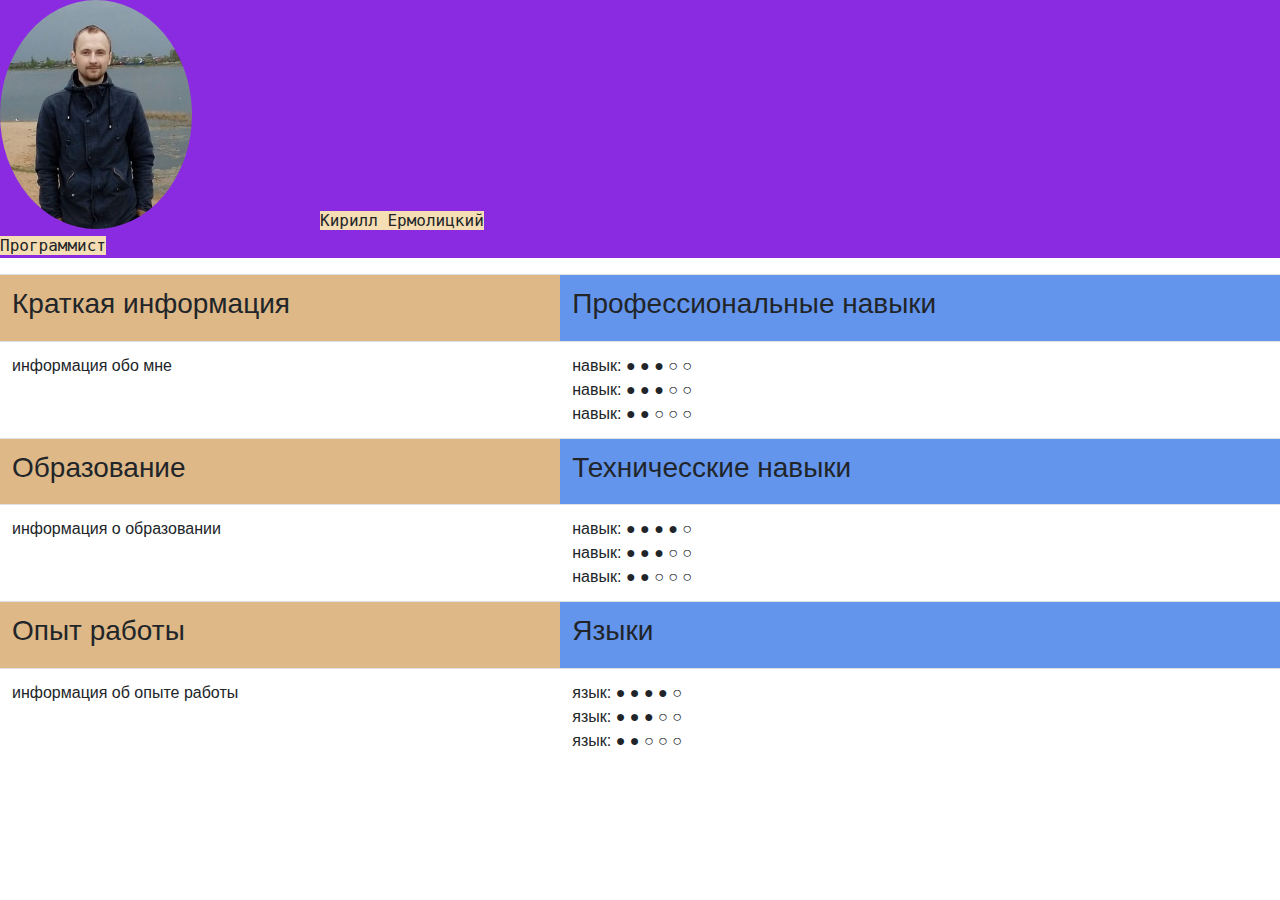
==== HTML/CV/index.html @ 84244f0f "add HTML" ====
<!DOCTYPE html>
<html lang="ru">
<head>
    <link rel="stylesheet" href="https://maxcdn.bootstrapcdn.com/bootstrap/4.0.0/css/bootstrap.min.css" integrity="sha384-Gn5384xqQ1aoWXA+058RXPxPg6fy4IWvTNh0E263XmFcJlSAwiGgFAW/dAiS6JXm" crossorigin="anonymous">
    <link rel="stylesheet" href="style.css">
    <meta charset="UTF-8">
    <title>My CV</title>
</head>
<body>
    <header>
        <p><img src="photo.jpg" alt="Фото"><span id="name">Кирилл Ермолицкий<br>Программист</span></p>
    </header>
    <table class="table" >
        <tr>
            <td class="first">
                <h3>Краткая информация</h3>
            </td>
            <td class= "second">
                <h3>Профессиональные навыки</h3>
            </td>
        </tr>
        <tr>
            <td><p>информация обо мне</p></td>
            <td><span>навык:</span>
            <span>
                &#9679;	&#9679;	&#9679; &#9675;	&#9675;	<br>
                <span>навык:</span>
            <span>
                &#9679;	&#9679;	&#9679; &#9675;	&#9675;	<br>
                <span>навык:</span>
            <span>
                &#9679;	&#9679;	&#9675; &#9675;	&#9675;	<br>
            </span></td>
            
        </tr>
        <tr>
            <td class="first">
                <h3>Образование</h3>
            </td>
            <td class= "second">
                <h3>Техничесские навыки</h3>
            </td>
        </tr>
        <tr>
            <td><p>информация о образовании</p></td>
            <td><span>навык:</span>
            <span>
                &#9679;	&#9679;	&#9679; &#9679;	&#9675;	<br>
                <span>навык:</span>
            <span>
                &#9679;	&#9679;	&#9679; &#9675;	&#9675;	<br>
                <span>навык:</span>
            <span>
                &#9679;	&#9679;	&#9675; &#9675;	&#9675;	<br>
            </span></td>
        </tr>
        <tr>
            <td class="first">
                <h3>Опыт работы</h3>
            </td>
            <td class= "second">
                <h3>Языки</h3>
            </td>
        </tr>
        <tr>
            <td><p>информация об опыте работы</p></td>
            <td><span>язык:</span>
            <span>
                &#9679;	&#9679;	&#9679; &#9679;	&#9675;	<br>
                <span>язык:</span>
            <span>
                &#9679;	&#9679;	&#9679; &#9675;	&#9675;	<br>
                <span>язык:</span>
            <span>
                &#9679;	&#9679;	&#9675; &#9675;	&#9675;	<br>
            </span></td>
        </tr>
    </table>
</body>
</html>
---- HTML/CV/style.css ----
header {
    background: blueviolet;
    line-height: 25px;
}
img {
    vertical-align: text-bottom;
    width: 15%;
    height: 15%;
    border-radius: 50%;
}
#name{
    background: wheat;
    font-family: monospace;
    margin-left: 10%;
}
.table{
    width: 100%;
}

.first {
    background: burlywood;
}
.second {
    background: cornflowerblue;
}
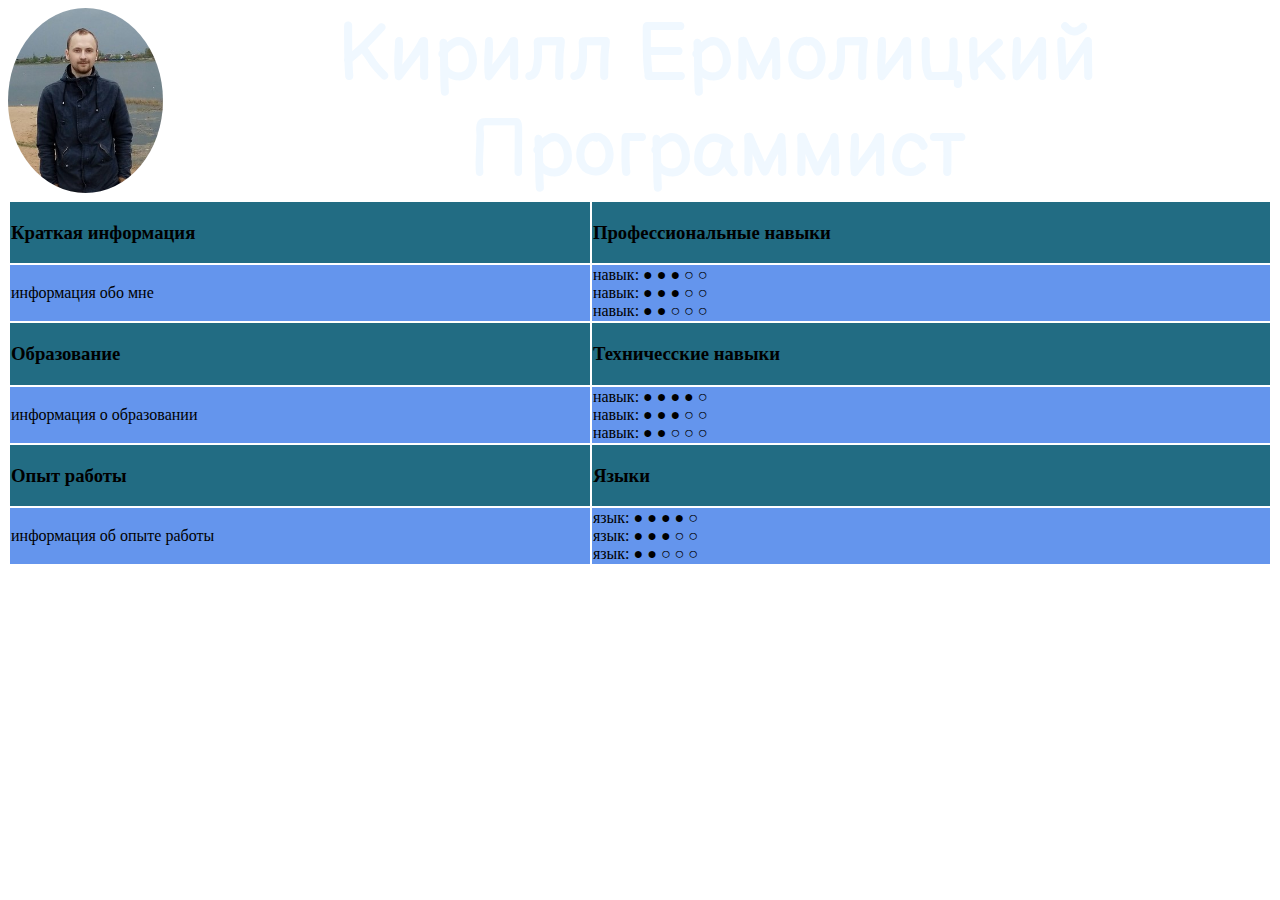
==== commit 5a1e991c: "add countr" ====
--- a/HTML/CV/index.html
+++ b/HTML/CV/index.html
@@ -1,27 +1,32 @@
 <!DOCTYPE html>
 <html lang="ru">
 <head>
-    <link rel="stylesheet" href="https://maxcdn.bootstrapcdn.com/bootstrap/4.0.0/css/bootstrap.min.css" integrity="sha384-Gn5384xqQ1aoWXA+058RXPxPg6fy4IWvTNh0E263XmFcJlSAwiGgFAW/dAiS6JXm" crossorigin="anonymous">
     <link rel="stylesheet" href="style.css">
+    <link href="https://fonts.googleapis.com/css2?family=Balsamiq+Sans&display=swap" rel="stylesheet">
+
     <meta charset="UTF-8">
     <title>My CV</title>
 </head>
 <body>
     <header>
-        <p><img src="photo.jpg" alt="Фото"><span id="name">Кирилл Ермолицкий<br>Программист</span></p>
+        <div>
+            <img src="photo.jpg" alt="Фото">
+        </div>
+        <p id="name">Кирилл Ермолицкий<br>Программист </p>
+        
     </header>
     <table class="table" >
         <tr>
             <td class="first">
                 <h3>Краткая информация</h3>
             </td>
-            <td class= "second">
+            <td class= "first">
                 <h3>Профессиональные навыки</h3>
             </td>
         </tr>
         <tr>
-            <td><p>информация обо мне</p></td>
-            <td><span>навык:</span>
+            <td class= "second"><p>информация обо мне</p></td>
+            <td class= "second"><span>навык:</span>
             <span>
                 &#9679;	&#9679;	&#9679; &#9675;	&#9675;	<br>
                 <span>навык:</span>
@@ -37,13 +42,13 @@
             <td class="first">
                 <h3>Образование</h3>
             </td>
-            <td class= "second">
+            <td class= "first">
                 <h3>Техничесские навыки</h3>
             </td>
         </tr>
         <tr>
-            <td><p>информация о образовании</p></td>
-            <td><span>навык:</span>
+            <td class= "second"><p>информация о образовании</p></td>
+            <td class= "second"><span>навык:</span>
             <span>
                 &#9679;	&#9679;	&#9679; &#9679;	&#9675;	<br>
                 <span>навык:</span>
@@ -58,13 +63,13 @@
             <td class="first">
                 <h3>Опыт работы</h3>
             </td>
-            <td class= "second">
+            <td class= "first">
                 <h3>Языки</h3>
             </td>
         </tr>
         <tr>
-            <td><p>информация об опыте работы</p></td>
-            <td><span>язык:</span>
+            <td class= "second"><p>информация об опыте работы</p></td>
+            <td class= "second"><span>язык:</span>
             <span>
                 &#9679;	&#9679;	&#9679; &#9679;	&#9675;	<br>
                 <span>язык:</span>
--- a/HTML/CV/style.css
+++ b/HTML/CV/style.css
@@ -1,24 +1,28 @@
 header {
-    background: blueviolet;
-    line-height: 25px;
+    background: url(https://million-wallpapers.ru/wallpapers/2/64/335185475206375/oblako-gaza.jpg);
+
 }
 img {
-    vertical-align: text-bottom;
-    width: 15%;
-    height: 15%;
+    
+    height: 185px;
     border-radius: 50%;
+    float: left;
 }
 #name{
-    background: wheat;
-    font-family: monospace;
-    margin-left: 10%;
+    font-family: 'Balsamiq Sans', cursive;
+
+    color: aliceblue;
+    font-size: 80px;
+    text-align: center;
+    margin: 0px;
+    
 }
 .table{
     width: 100%;
 }
 
 .first {
-    background: burlywood;
+    background: rgb(34, 108, 131);
 }
 .second {
     background: cornflowerblue;
